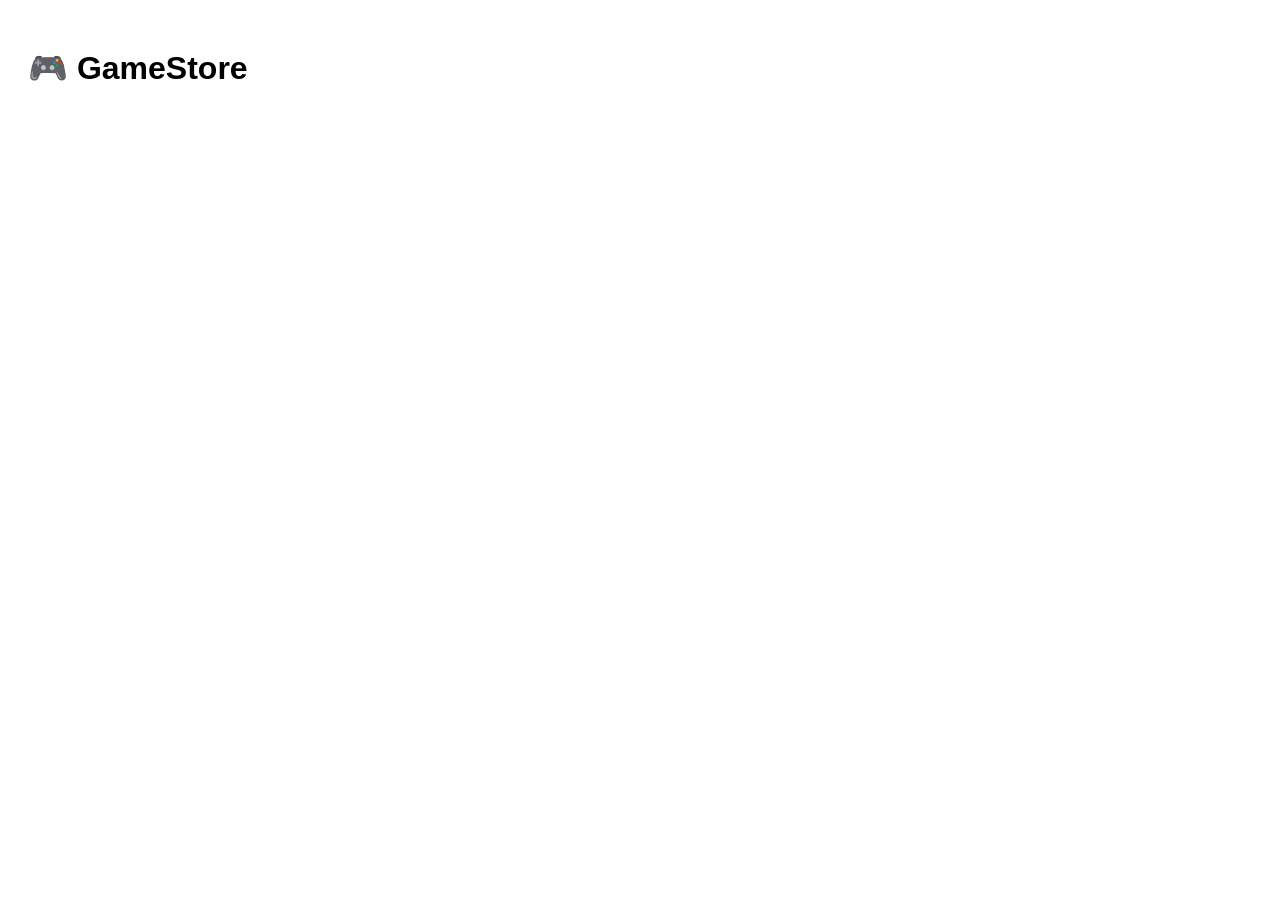
==== GameStore.API/frontend/index.html @ 18f433ab "criando uma gamestore" ====
<!DOCTYPE html>
<html lang="pt-BR">
<head>
    <meta charset="UTF-8">
    <title>GameStore</title>
    <link rel="stylesheet" href="style.css">
</head>
<body>

    <h1>🎮 GameStore</h1>
    
    <div id="games-container"></div>

    <script src="app.js"></script>

</body>
</html>
---- GameStore.API/frontend/style.css ----
body {
    font-family: Arial, sans-serif;
    padding: 20px;
}

#games-container {
    display: flex;
    flex-direction: row;
    justify-content: space-between;
    flex-wrap: wrap;
    gap: 20px;
}

.game-card {
    border: 1px solid #ccc;
    border-radius: 10px;
    padding: 15px;
    margin-bottom: 15px;
    width: 300px;
    box-shadow: 0 2px 5px rgba(0, 0, 0, 0.1);
    text-align: center;
}
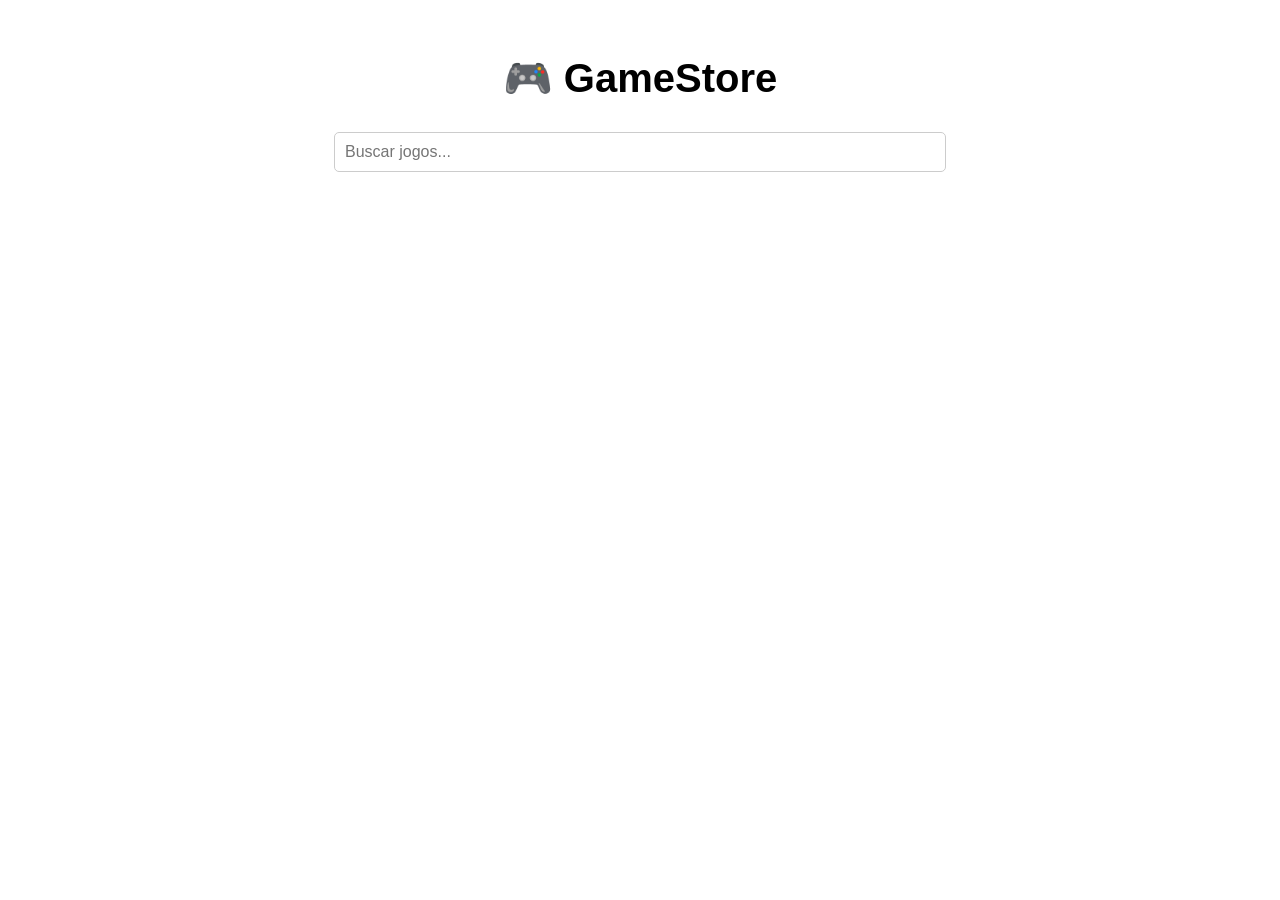
==== commit 6b4b8004: "Agora a Api faz buscas direto do Banco de dados" ====
--- a/GameStore.API/frontend/index.html
+++ b/GameStore.API/frontend/index.html
@@ -7,7 +7,8 @@
 </head>
 <body>
 
-    <h1>🎮 GameStore</h1>
+    <h1 class="tittle">🎮 GameStore</h1>
+    <input type="search" name="search" id="search" placeholder="Buscar jogos..." oninput="searchGames()">
     
     <div id="games-container"></div>
 
--- a/GameStore.API/frontend/style.css
+++ b/GameStore.API/frontend/style.css
@@ -19,4 +19,21 @@
     width: 300px;
     box-shadow: 0 2px 5px rgba(0, 0, 0, 0.1);
     text-align: center;
+}
+
+.tittle {
+    text-align: center;
+    font-size: 2.5em;
+    margin-bottom: 30px;
+}
+
+#search {
+    display: block;
+    margin: 0 auto 30px auto;
+    padding: 10px;
+    width: 50%;
+    font-size: 1em;
+    border-radius: 5px;
+    border: 1px solid #ccc;
+    
 }
